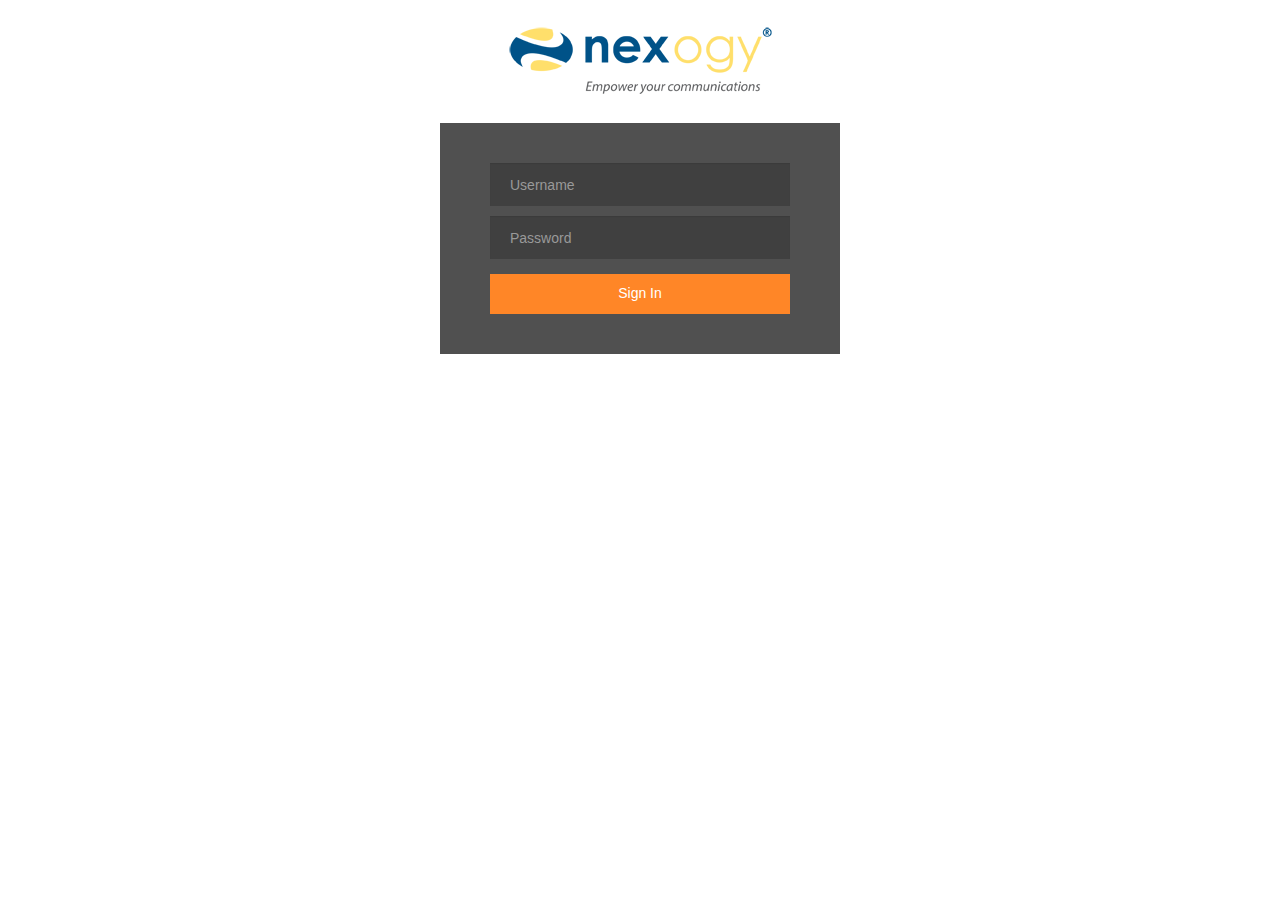
==== get-call.html @ bb484f81 "call button oliver version" ====
<!DOCTYPE html>
<html>
<head>
	<title>Get Anonymous Call</title>
	<script src="https://code.jquery.com/jquery-1.11.2.min.js"></script>
	<script src="https://kandy-portal.s3.amazonaws.com/public/javascript/fcs/3.0.4/fcs.js" ></script>
	<script src="https://kandy-portal.s3.amazonaws.com/public/javascript/kandy/2.2.2/kandy.js" ></script>
	<script type="text/javascript" src="styles/bootstrap/js/bootstrap.min.js"></script>
	<script type="text/javascript" src="js/getcall.js"></script>

	<link rel="stylesheet" type="text/css" href="styles/bootstrap/css/bootstrap.min.css">
	<link rel="stylesheet" type="text/css" href="styles/login-styles.css">
</head>
<body>
 	<div class="container">
	 	<div class="form-wrap row">
			<div id="login-form">
				<div class="form-header">	
					<img src="assets/logo-big.png">
				</div>
				<div class="form-content">
					<form id="frmLogin" action="" method="post">
						<div class="form-group">
							<input type="text" id="txt_username" class="form-control" placeholder="Username" required>
							<input type="password" id="txt_password" class="form-control" placeholder="Password" required>
						</div>
						<button type="submit" id="btn_login" class="btn btn-block sigin">Sign In</button>
					</form>
				</div>
			</div>
	 	</div>

 		<div class="row oncall-screen" id="oncall_screen">
 			<div class="col-md-4 left-side">
 				<div class="video-tab">
 					<div class="header">
 						<h3>Agent Support Video</h3>
 					</div>
 					<div class="container" id="video_container"></div>
 				</div>

 				<div class="chat-tab">
 					<div class="header">
 						<h3>Chat with me</h3>
 					</div>
 				</div>
 			</div>
 			<div class="col-md-8 right-side">
 				<div class="header">
 					<button type="button" class="btn btn-signout" id="btn_signout">Sign out</button>
 					<button class="btn btn-hangup" id="btn_hangup">Hangup</button>
 				</div>
 			</div>
 		</div>

 		<div class="modal fade" id="modal_call">
 			<div class="modal-dialog">
 				<div class="modal-content">
 					<div class="modal-header">
 						<button type="button" class="close" data-dismiss="modal" aria-label="Close">
 							<span aria-hidden="true" class="glyphicon glyphicon-remove"></span>
 						</button>
 						<h3 class="modal-title">
 						<span class="glyphicon glyphicon-earphone"></span>
 						Incomming call!
 						</h3>
 					</div>
 					<div class="modal-body">
 						<label>Incoming call from <strong id="caller"></strong></label>
 					</div>
 					<div class="modal-footer">
						<button class="btn btn-hangup" id="btn_reject">Reject</button>
						<button class="btn btn-answer" id="btn_answer">Answer</button>
 					</div>
 				</div>
 			</div>
 		</div>

 	</div>
</body>
</html>
---- styles/login-styles.css ----
.col-md-4{
  padding: 0;
  margin: 0;
  width: 28.333333%;
}
.form-wrap{
  width: 100%;
  margin: 0 auto;
  max-width: 400px;
}
.form-header {
  padding: 20px 0;
  text-align: center;
  border-radius: 10px 10px 0 0;
  background-color: #fff;
}
.form-content{
	background-color: #505050;
  	padding: 40px 50px;
}

.form-group {
  margin-bottom: 15px;
}
.form-group input[type="text"],
.form-group input[type="password"]{
  background-color: #404040;
  padding-left: 20px;
  border-radius: 0;
  border: none;
  margin-bottom: 10px;
  color: #ccc;
  height: 43px;
  width: 100%
}
.form-group input[type="text"]:focus,
.form-group input[type="password"]:focus{
  background: #FFF;
  color: #000;
}
.btn {
  display: inline-block;
  margin-bottom: 0;
  font-weight: normal;
  text-align: center;
  vertical-align: middle;
  touch-action: manipulation;
  cursor: pointer;
  background-image: none;
  border: 1px solid transparent;
  white-space: nowrap;
  padding: 6px 12px;
  font-size: 14px;
  line-height: 1.42857;
  border-radius: 4px;
  -webkit-user-select: none;
  -moz-user-select: none;
  -ms-user-select: none;
  user-select: none;
}
.sigin{
  padding-top: 10px;
  padding-bottom: 10px;
  background-color: #FF8627;
  color: #fff;
  -webkit-transition: background-color 300ms linear;
  -moz-transition: background-color 300ms linear;
  -o-transition: background-color 300ms linear;
  -ms-transition: background-color 300ms linear;
  transition: background-color 300ms linear;
  border:none;
  display: block;
  width: 100%;
  border-radius: 0;
}
.sigin:hover{
	color: #FFF;
	background: #ff6610;
}
.oncall-screen{
	display: none;
}
.video-tab{
	height: 300px;
	border: 1px solid #eee;
	margin-bottom: 20px;
	width: 100%;
}
.video-tab .header{
	height: 35px;
	border-bottom: 1px solid #eee;
	text-align: center;
}
.chat-tab{
	width: 100%;
	height: 400px;
	border: 1px solid #eee;
	background: #505050;
}
.chat-tab .header{
	color: #fff;
	border-bottom: 1px solid #fff;
	text-align: center;
}
.right-side .header{
	padding: 15px;
	text-align: right;
}
.btn-hangup{
	background: #ee2b31;
	color: #fff;
}
.btn-hangup:hover{
	background: #a21d21;
	color: #FFF;
}
.btn-signout{
  background: #000;
  color: #FFF;
}
.btn-signout:hover{
  background: #000;
  color: #FFF;
}
.btn-answer{
	background: #2dcc70;
	color: #fff;
}
.btn-answer:hover{
	background: #1aaf5d;
	color: #FFF;
}
.modal-content{
	background: #505050;
	color: #FFF;
}
.modal-header{
	border-bottom: 1px solid #fff;
}
.modal-footer{
	border-top: 1px solid #fff;
}
.glyphicon{
	color: #fff;
}
.video-tab .container {
  width: 100%;
  padding: 0;
  margin: 0px;
}
.video-tab .container {
  width: 100%;
  padding: 0px;
  margin: 0px;
}
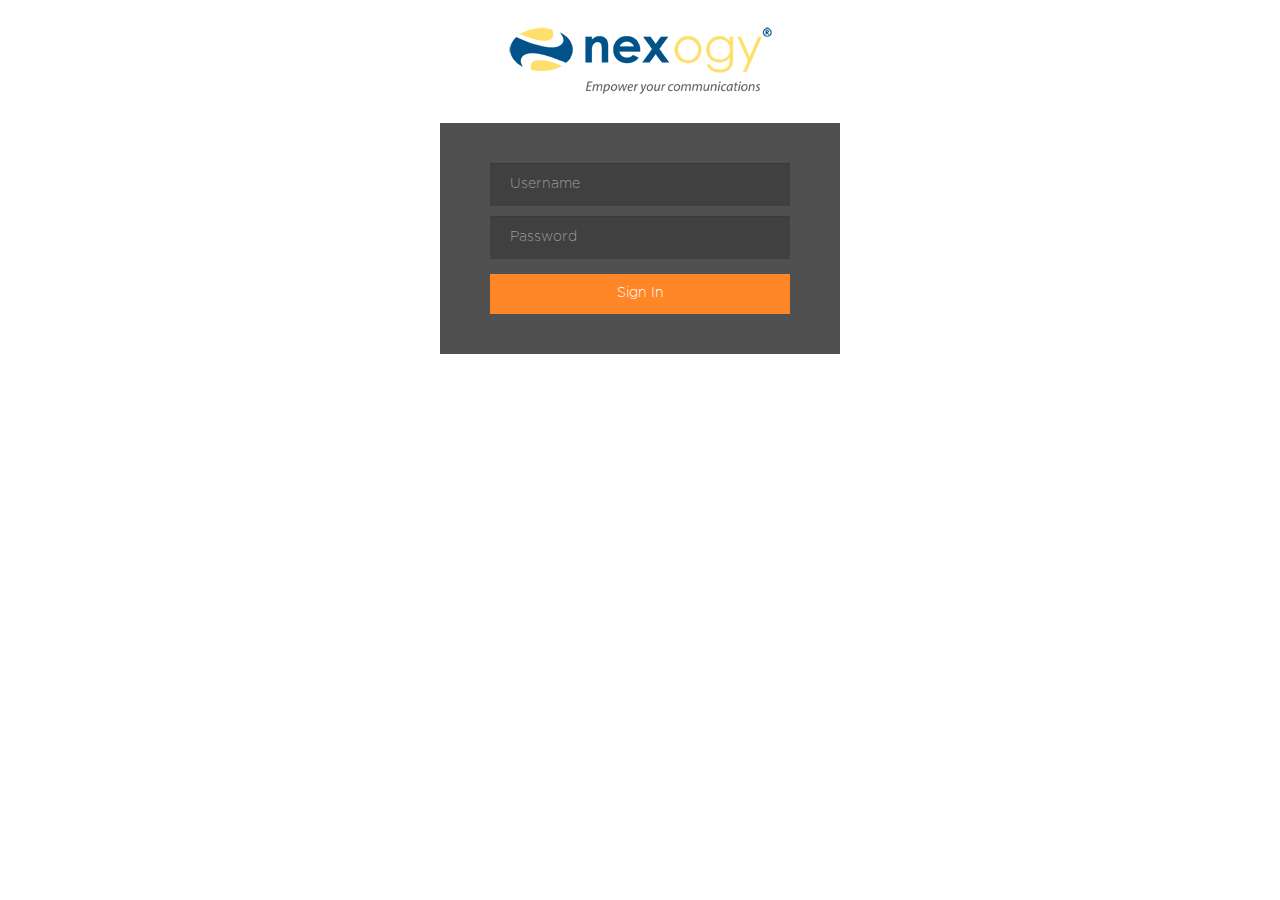
==== commit 1a2d7453: "chat logged page" ====
--- a/get-call.html
+++ b/get-call.html
@@ -37,13 +37,21 @@
  						<h3>Agent Support Video</h3>
  					</div>
  					<div class="container" id="video_container"></div>
+ 					<div id="incoming-video" style="visibility:hidden;"></div>
  				</div>
-
- 				<div class="chat-tab">
- 					<div class="header">
- 						<h3>Chat with me</h3>
- 					</div>
- 				</div>
+				<div class="chat-container">
+					<div class="header">
+						<h3>Chat Here!</h3>
+					</div>
+					<div class="messages">
+						<ul id="messages"></ul>
+					</div>
+					<div class="send-container">
+						<form id="frm_send" method="post">
+							<input type="text" id="txt_send" class="text-send" placeholder="Write Here!"> 
+						</form>
+					</div>
+				</div>
  			</div>
  			<div class="col-md-8 right-side">
  				<div class="header">
--- a/styles/login-styles.css
+++ b/styles/login-styles.css
@@ -1,3 +1,14 @@
+@font-face {
+    font-family: Gotham;
+    src: url(fonts/Gotham.ttf);
+}
+@font-face {
+    font-family: "Gotham Bold";
+    src: url(fonts/Gotham-bold.ttf);
+}
+body{
+  font-family: Gotham;
+}
 .col-md-4{
   padding: 0;
   margin: 0;
@@ -91,13 +102,13 @@
 	border-bottom: 1px solid #eee;
 	text-align: center;
 }
-.chat-tab{
+.chat-container{
 	width: 100%;
-	height: 400px;
+	height: 300px;
 	border: 1px solid #eee;
 	background: #505050;
 }
-.chat-tab .header{
+.chat-container .header{
 	color: #fff;
 	border-bottom: 1px solid #fff;
 	text-align: center;
@@ -152,4 +163,57 @@
   width: 100%;
   padding: 0px;
   margin: 0px;
+}
+
+.chat-container .messages{
+  width: 100%;
+  height: 200px;
+  text-align: right;
+  margin-right: 5px;
+  position: relative;
+  overflow:auto;
+}
+.chat-container .messages ul{
+  list-style-type: none;
+}
+#messages{
+    bottom: 0px;
+    right: 0px;
+    margin: 25px;
+    font-size: 13px;
+    font-family:Gotham; 
+}
+.chat-container .send-container{
+  width: 100%;
+  height: 80px;
+}
+.chat-container .send-container input[type="text"]{
+  width: 100%;
+  height: 80px;
+  border-top: 1px solid #fff;
+  border-left: 1px solid #505050;
+  border-right: 1px solid #505050;
+  border-bottom: none;
+  background: #505050;
+  padding:10px;
+  resize: none;
+  border-radius: 0px 0px 10px 10px;
+}
+.send-container input[type="text"]:focus{
+  background: #FFF;
+  border: 1px solid #505050;
+  border-top: 1px solid #fff;
+  outline: 0;
+  color: #000;
+}
+.contact-sender{
+  font-weight: bold;
+    color: lightseagreen;
+    font-family: "Gotham Bold";
+}
+
+::-webkit-scrollbar 
+{
+    width: 5px;
+    background-color:#505050;
 }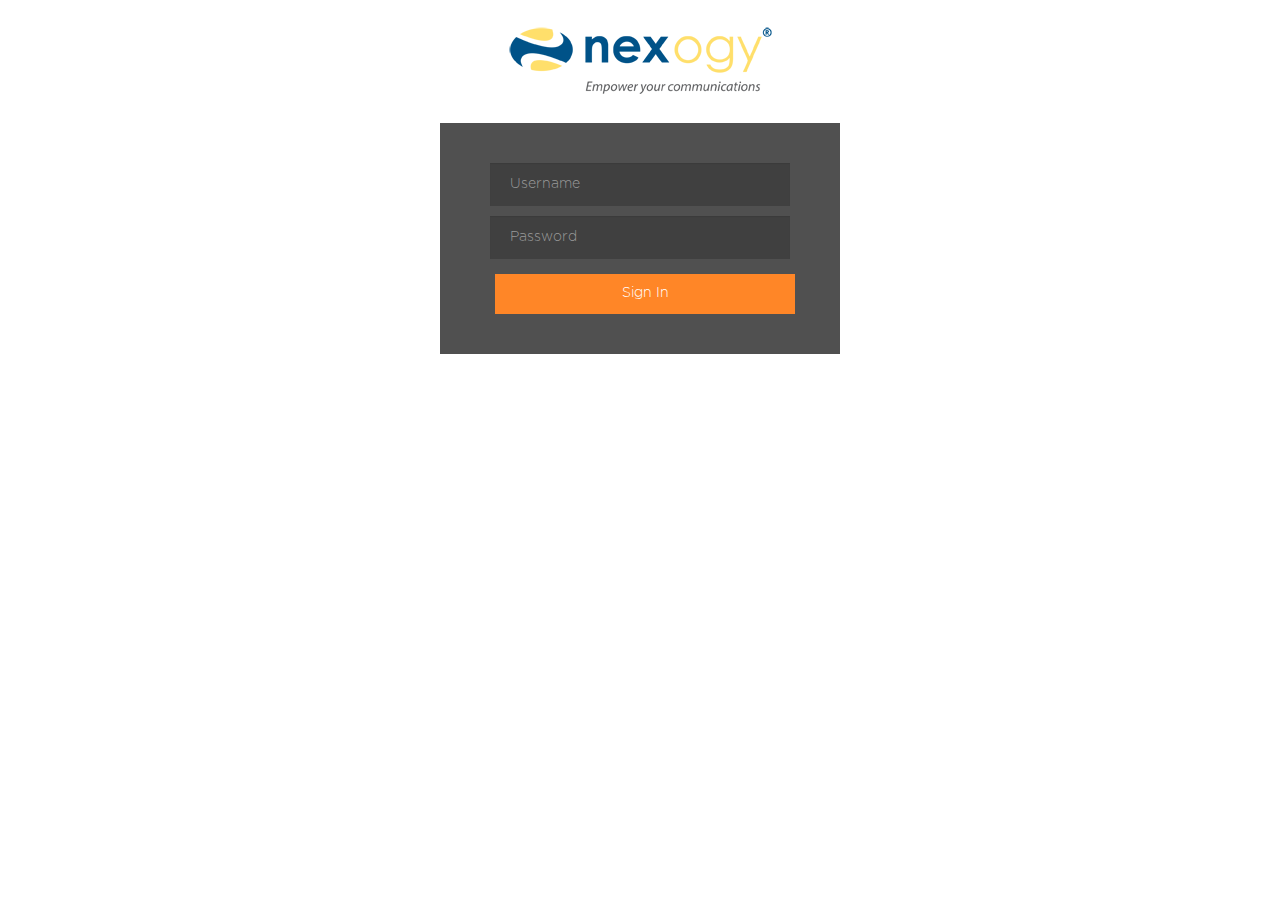
==== commit 8e7234ab: "Co-Browsing and fixes" ====
--- a/get-call.html
+++ b/get-call.html
@@ -5,6 +5,9 @@
 	<script src="https://code.jquery.com/jquery-1.11.2.min.js"></script>
 	<script src="https://kandy-portal.s3.amazonaws.com/public/javascript/fcs/3.0.4/fcs.js" ></script>
 	<script src="https://kandy-portal.s3.amazonaws.com/public/javascript/kandy/2.2.2/kandy.js" ></script>
+
+	<script src="https://kandy-portal.s3.amazonaws.com/public/javascript/cobrowse/1.0.1/kandy.cobrowse.min.js"></script>
+
 	<script type="text/javascript" src="styles/bootstrap/js/bootstrap.min.js"></script>
 	<script type="text/javascript" src="js/getcall.js"></script>
 
@@ -57,7 +60,15 @@
  				<div class="header">
  					<button type="button" class="btn btn-signout" id="btn_signout">Sign out</button>
  					<button class="btn btn-hangup" id="btn_hangup">Hangup</button>
+ 					<button id="btnRequest" class="btn btn-request">CoBrowsing Request</button>
  				</div>
+
+ 				<div id="cobrowsing-holder"></div>
+ 				<div class="context-container">
+ 					<div class="col-half"></div>
+ 					<div class="col-half"></div>
+ 				</div>
+ 				
  			</div>
  		</div>
 
--- a/styles/login-styles.css
+++ b/styles/login-styles.css
@@ -114,12 +114,17 @@
 	text-align: center;
 }
 .right-side .header{
-	padding: 15px;
+	padding: 9px;
 	text-align: right;
 }
 .btn-hangup{
 	background: #ee2b31;
 	color: #fff;
+  display: none;
+  float: right;
+}
+.btn{
+  margin: 0 5px;
 }
 .btn-hangup:hover{
 	background: #a21d21;
@@ -128,6 +133,7 @@
 .btn-signout{
   background: #000;
   color: #FFF;
+  float: right;
 }
 .btn-signout:hover{
   background: #000;
@@ -140,6 +146,36 @@
 .btn-answer:hover{
 	background: #1aaf5d;
 	color: #FFF;
+}
+.btn-request{
+  background: #3a539b;
+  color: #FFF;
+  float: right;
+}
+.btn-request:hover{
+  background: #1f3a93;
+  color: #FFF;
+}
+#btnShare{
+  display: none;
+}
+.btn-stop-request{
+  background: #00b16a;
+  color: #FFF;
+  display: none;
+}
+.btn-stop-request:hover{
+  background: #049372;
+  color: #FFF;
+}
+.btn-stop-share{
+  background: #e67e22;
+  color: #FFF;
+  display: none;
+}
+.btn-stop-share:hover{
+  background: #d35400;
+  color: #FFF;
 }
 .modal-content{
 	background: #505050;
@@ -175,13 +211,16 @@
 }
 .chat-container .messages ul{
   list-style-type: none;
+  margin-left: 0;
+  padding-left: 15px;
 }
 #messages{
     bottom: 0px;
     right: 0px;
-    margin: 25px;
+    margin: 25px 25px 0 0;
     font-size: 13px;
     font-family:Gotham; 
+    color: #FFF;
 }
 .chat-container .send-container{
   width: 100%;
@@ -210,10 +249,37 @@
   font-weight: bold;
     color: lightseagreen;
     font-family: "Gotham Bold";
-}
-
+    text-transform: capitalize;
+}
+.contact-receiver{
+  font-weight: bold;
+    color: crimson;
+    font-family: "Gotham Bold";
+    text-transform: capitalize;
+}
+li.recieve {
+  text-align: left;
+  margin-left: 10px;
+  right: 100%;
+}
 ::-webkit-scrollbar 
 {
     width: 5px;
     background-color:#505050;
+}
+#cobrowsing-holder{
+  width: 100%;
+  height: 600px;
+}
+#cobrowsing-holder div iframe{
+  width: 100% !important;
+  height: 400px !important;
+}
+.context-container{
+  width: 100%;
+  height: 300px;
+}
+.col-half{
+  float: left;
+  width: 50%;
 }